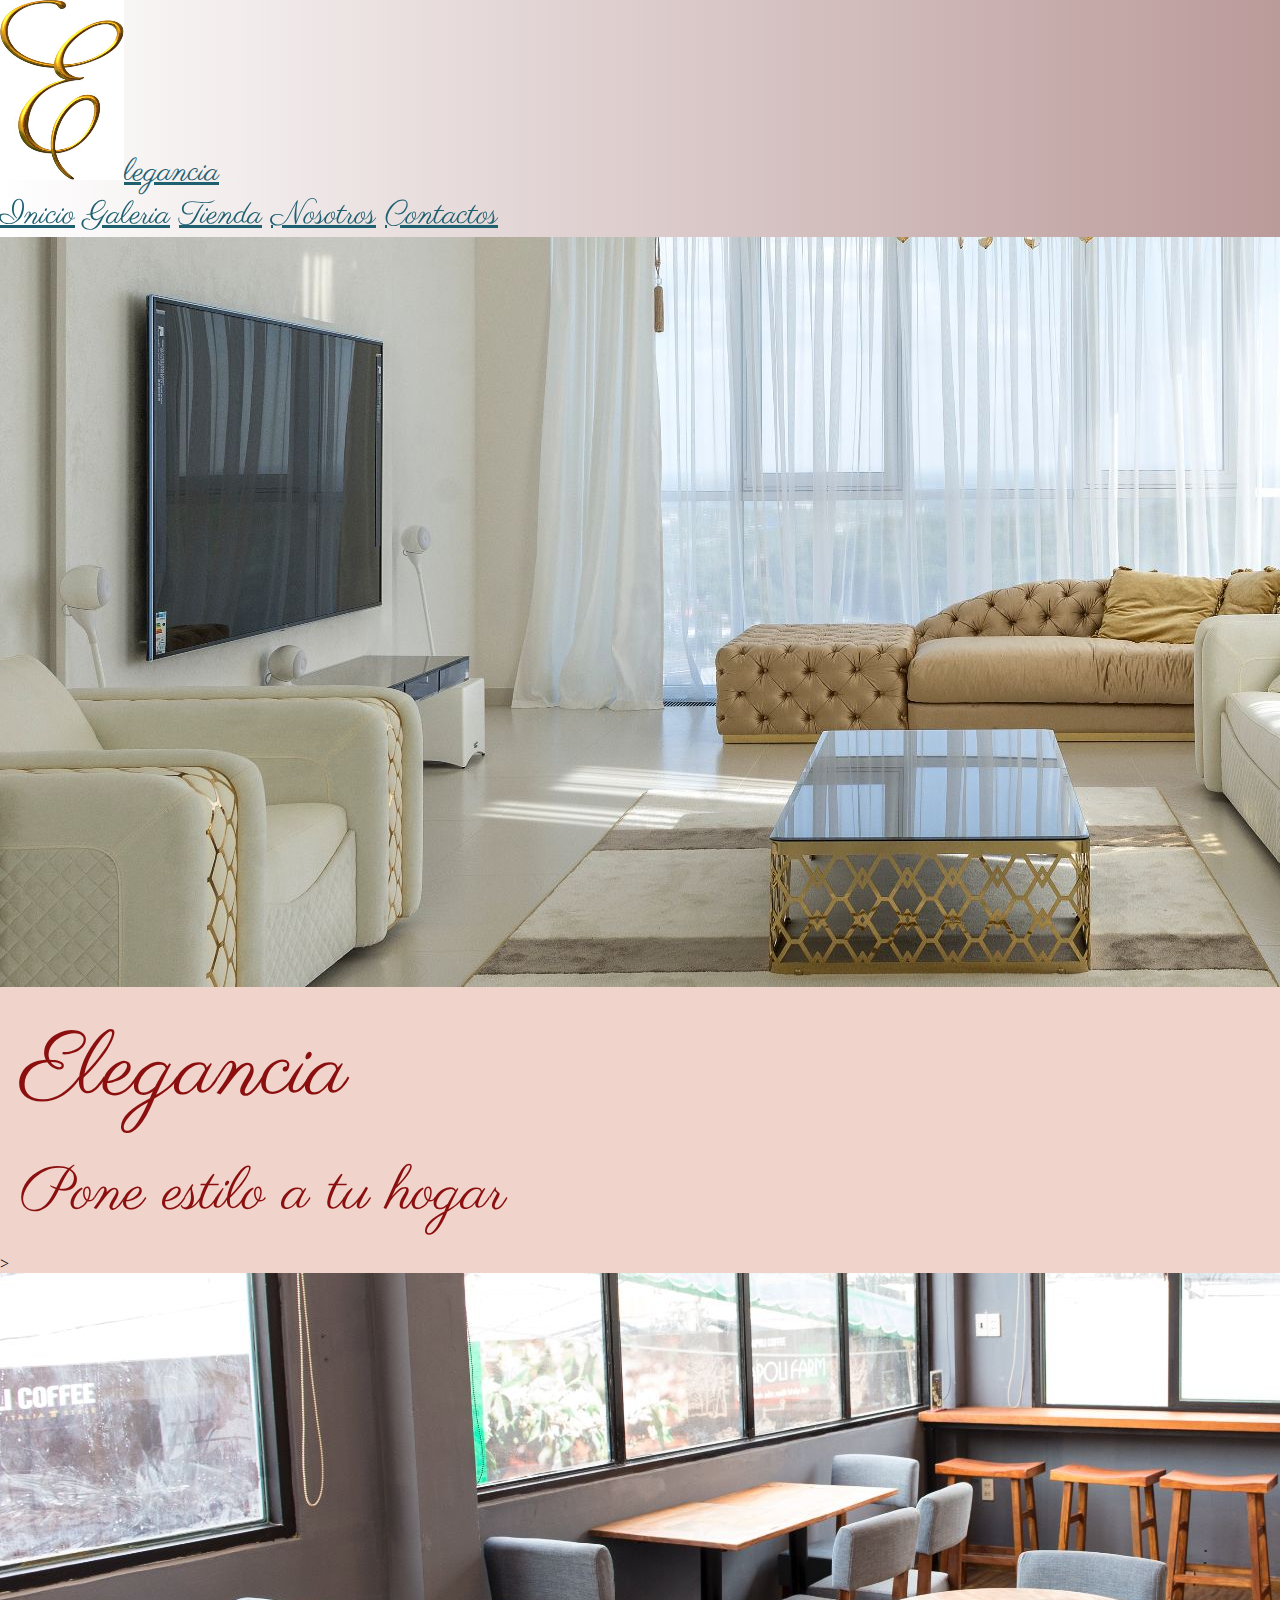
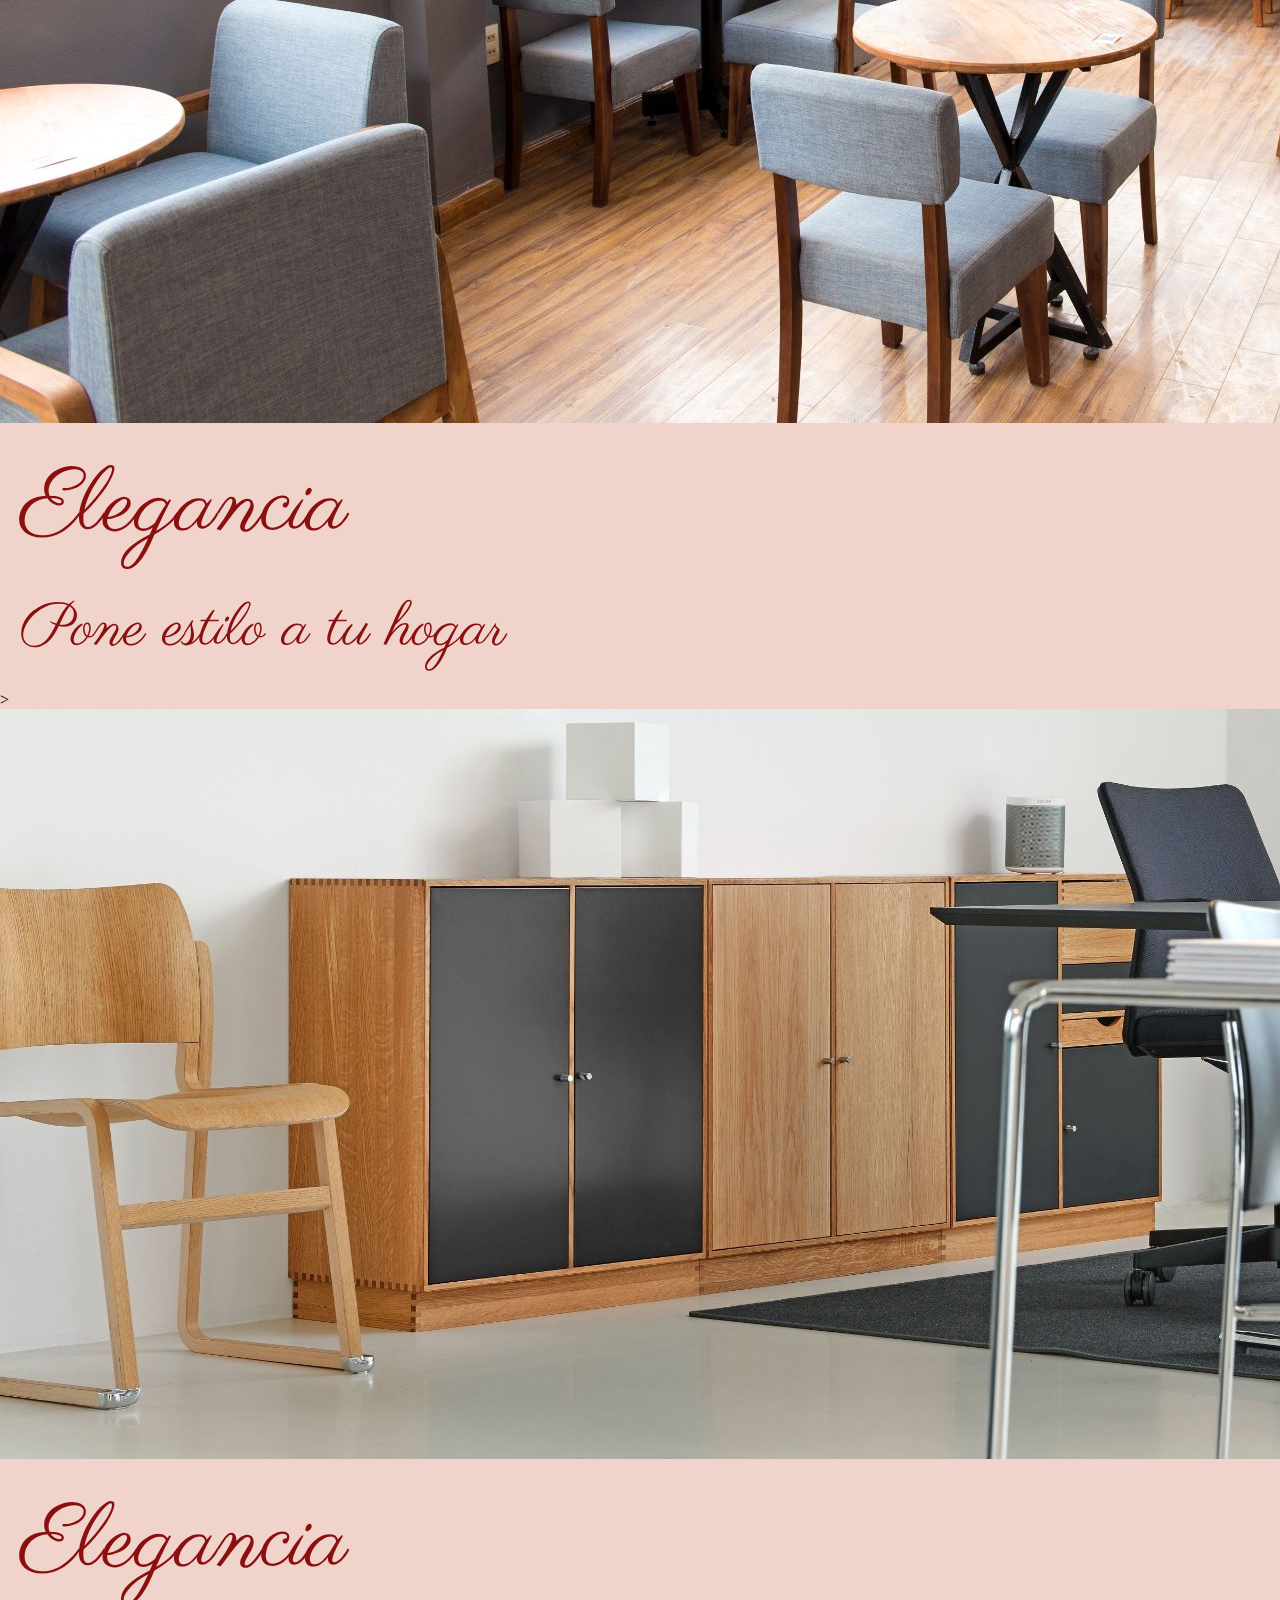
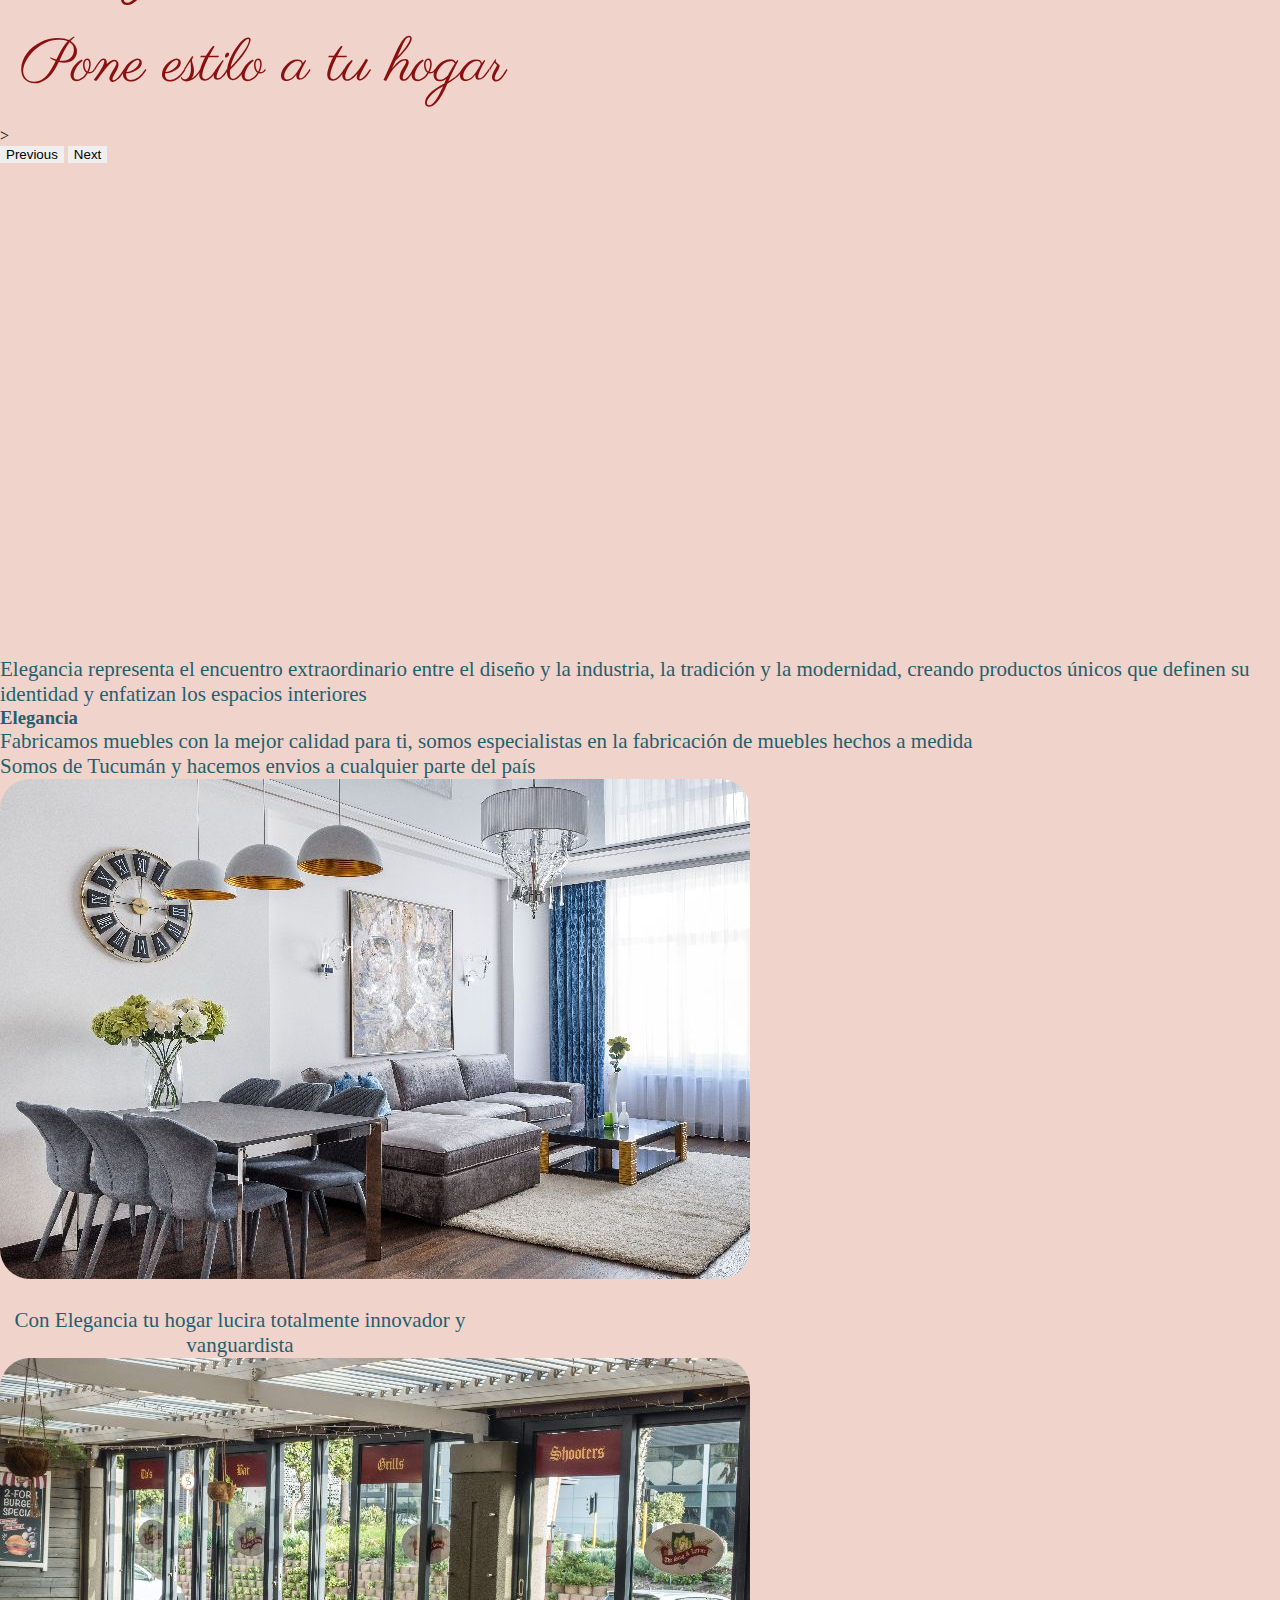
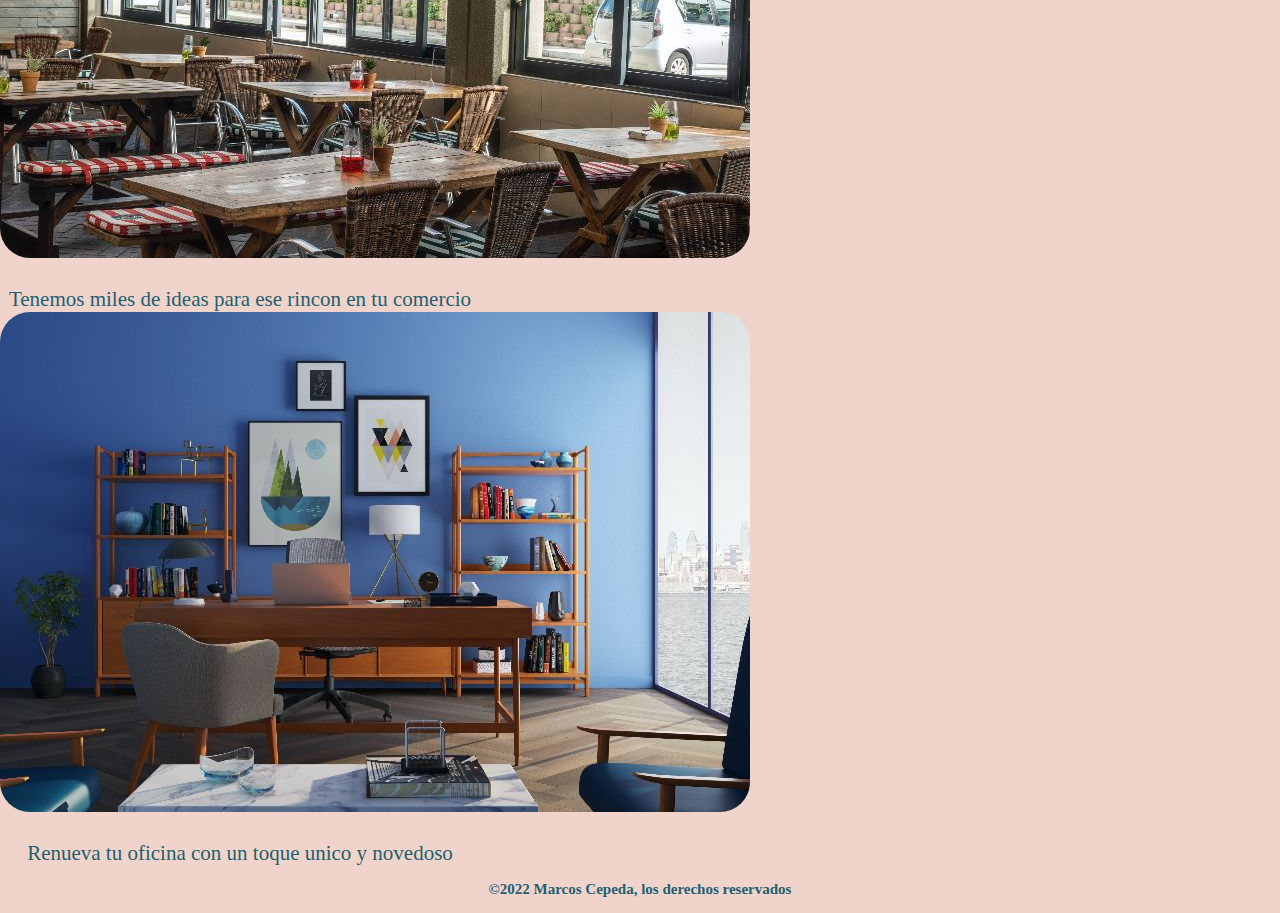
==== index.html @ fa8bdf95 "Tercera entrega" ====
<!DOCTYPE html>
<html lang="es">
<head>
    <meta charset="UTF-8">
    <meta http-equiv="X-UA-Compatible" content="IE=edge">
    <meta name="viewport" content="width=device-width, initial-scale=1.0">
    <meta name="keywords" content="Elegancia, Hogar, Comercio, Oficina">
    <meta name="description" content=" Elegancia Estilo a tu Hogar, Fabricamos muebles con la mejor calidad, Somos de Tucumán y hacemos envios a cualquier parte del país">
    <!-- CSS only -->
    <link href="https://cdn.jsdelivr.net/npm/bootstrap@5.2.0-beta1/dist/css/bootstrap.min.css" rel="stylesheet" integrity="sha384-0evHe/X+R7YkIZDRvuzKMRqM+OrBnVFBL6DOitfPri4tjfHxaWutUpFmBp4vmVor" crossorigin="anonymous">
    <link href="https://unpkg.com/aos@2.3.1/dist/aos.css" rel="stylesheet">
    <link rel="stylesheet" href="./assets/css/estilo.css">
    <link rel="shortcut icon" href="./assets/img/logo.jpg" type="image/x-icon">
    <title>Elegancia Estilo para tu Hogar</title>
</head>
<body>
    <nav class="navbar navbar-expand-lg bg-light ">
        <div class="container-fluid">
          <a data-aos="flip-left" data-aos-duration="3000" class="navbar-brand" href="#"><img class="w-25" src="./assets/img/logo.jpg" alt="">legancia</a>
          <button class="navbar-toggler" type="button" data-bs-toggle="collapse" data-bs-target="#navbarNavAltMarkup" aria-controls="navbarNavAltMarkup" aria-expanded="false" aria-label="Toggle navigation">
            <span class="navbar-toggler-icon"></span>
          </button>
          <div class="collapse navbar-collapse " id="navbarNavAltMarkup">   
            <div  data-aos="zoom-in-left" data-aos-duration="3000" class="navbar-nav">
              <a class="nav-link active" aria-current="page" href="#">Inicio</a>
              <a class="nav-link" href="./assets/paginas/galeria.html">Galeria</a>
              <a class="nav-link" href="./assets/paginas/tienda.html">Tienda</a>
              <a class="nav-link" href="./assets/paginas/nosotros.html">Nosotros</a>
              <a class="nav-link" href="./assets/paginas/contactos.html">Contactos</a>              
            </div>
          </div>
        </div>
    </nav>
    <header>
        <div id="carouselExampleDark" class="carousel carousel-dark slide " data-bs-ride="carousel">            
            <div class="carousel-inner">
              <div class="carousel-item active" data-bs-interval="10000">
                <img src="./assets/img/fondoimg1.jpg" class="d-block w-100" alt="imagen decoracion de hogar">
                <div class="carousel-caption d-none d-md-block">
                  <h1>Elegancia</h1>
                  <h2>Pone estilo a tu hogar</h2>>
                </div>
              </div>
              <div class="carousel-item" data-bs-interval="2000">
                <img src="./assets/img/fondoimg2.jpg" class="d-block w-100" alt="imagen decoracion comercial">
                <div class="carousel-caption d-none d-md-block">
                  <h1>Elegancia</h1>
                  <h2>Pone estilo a tu hogar</h2>>
                </div>
              </div> 
              <div class="carousel-item" data-bs-interval="2000">
                <img src="./assets/img/fondoimg3.jpg" class="d-block w-100" alt="imagen decoracion de oficina">
                <div class="carousel-caption d-none d-md-block">
                  <h1>Elegancia</h1>
                  <h2>Pone estilo a tu hogar</h2>>
                </div>
              </div>                
            </div>
            <button class="carousel-control-prev" type="button" data-bs-target="#carouselExampleDark" data-bs-slide="prev">
              <span class="carousel-control-prev-icon" aria-hidden="true"></span>
              <span class="visually-hidden">Previous</span>
            </button>
            <button class="carousel-control-next" type="button" data-bs-target="#carouselExampleDark" data-bs-slide="next">
              <span class="carousel-control-next-icon" aria-hidden="true"></span>
              <span class="visually-hidden">Next</span>
            </button>
          </div>
    </header>
    <main class="container-fluid">
        <div class="row justify-content-around my-2">
            <iframe class="col-10" src="https://www.youtube.com/embed/fhqE7Jaa4gs" title="YouTube video player" frameborder="0" allow="accelerometer; autoplay; clipboard-write; encrypted-media; gyroscope; picture-in-picture" allowfullscreen></iframe>
            <p class="col-10 col-sm-10 col-md-10 col-xl-10 my-5 row justify-content-center">Elegancia representa el encuentro extraordinario entre el diseño y la industria, la tradición y la modernidad, creando productos únicos que definen su identidad y enfatizan los espacios interiores</p>
            <h3 class="col-10 col-xl-11 mt-3 row justify-content-center">Elegancia</h3>            
            <p class="col-10 col-sm-10 col-md-10 col-xl-10 row justify-content-center my-5">Fabricamos muebles con la mejor calidad para ti, somos especialistas en la fabricación de muebles hechos a medida</p> 
            <p class="col-10 col-sm-10 col-md-10 col-xl-10 row justify-content-center my-4">Somos de Tucumán y hacemos envios a cualquier parte del país</p> 
        </div>
        <div class="cards d-flex flex-wrap justify-content-around">
            <div class="card m-2" style="width: 30rem;">
                <img src="../assets/img/imgin1.jpg" class="card-img-top" alt="imagen decoracion de hogar">
                <div class="card-body">                  
                  <p class="card-text">Con Elegancia tu hogar lucira totalmente innovador y vanguardista</p>                  
                </div>
            </div>
            <div class="card m-2" style="width: 30rem;">
                <img src="../assets/img/imgin2.jpg" class="card-img-top" alt="imagen decoracion comercial">
                <div class="card-body">                  
                  <p class="card-text">Tenemos miles de ideas para ese rincon en tu comercio</p>                  
                </div>
            </div>
            <div class="card m-2" style="width: 30rem;">
                <img src="../assets/img/imgin3.jpg" class="card-img-top" alt="imagen decoracion de oficina">
                <div class="card-body">                  
                  <p class="card-text">Renueva tu oficina con un toque unico y novedoso</p>                  
                </div>
            </div>
        </div>
    </main>
    <footer>
      <h5>©2022 Marcos Cepeda, los derechos reservados</h5>      
    </footer>     
    <script src="https://unpkg.com/aos@2.3.1/dist/aos.js"></script>
    <script>
      AOS.init();
    </script> 
    <!-- JavaScript Bundle with Popper -->
    <script src="https://cdn.jsdelivr.net/npm/bootstrap@5.2.0-beta1/dist/js/bootstrap.bundle.min.js" integrity="sha384-pprn3073KE6tl6bjs2QrFaJGz5/SUsLqktiwsUTF55Jfv3qYSDhgCecCxMW52nD2" crossorigin="anonymous"></script>   
</body>
</html>
---- assets/css/estilo.css ----
@import url("https://fonts.googleapis.com/css2?family=Parisienne&display=swap");
* {
  box-sizing: border-box;
  border: 0;
  margin: 0;
}

body {
  background-color: rgb(240, 212, 203);
}

.navbar {
  background-image: linear-gradient(to right, white, rgb(187, 154, 154)); /******** gradiente al nav  *******/
}
.navbar #navbarNavAltMarkup { /****** muevo el navbar a la izquierda****/
  justify-content: end;
  font-family: "Parisienne";
  font-size: 2em;
}
.navbar #navbarNavAltMarkup .navbar-nav a {
  color: rgb(31, 96, 112);
}
.navbar .navbar-toggler {
  border: 0;
  border-radius: 80px;
}
.navbar .navbar-brand {
  color: rgb(31, 96, 112);
  font-family: "Parisienne";
  font-size: 2em;
}

header .carousel-inner h1 {
  font-family: "Parisienne"; /****** fuente elegida *****/
  font-size: 90px;
  margin: 20px;
  font-weight: 500;
  color: rgb(139, 15, 15);
}
header .carousel-inner h2, header .carousel-inner h3, header .carousel-inner h4 {
  font-family: "Parisienne";
  font-size: 60px;
  margin: 20px;
  font-weight: 500;
  color: rgb(139, 15, 15);
}

main iframe {
  width: 90%;
  height: 50vh;
  margin: 20px;
}
main p {
  color: rgb(31, 96, 112);
  font-family: "'Trebuchet MS', 'Lucida Sans Unicode', 'Lucida Grande', 'Lucida Sans', Arial, sans-serif";
  font-size: 21px;
}
main h2, main h3, main h4 {
  color: rgb(31, 96, 112);
  font-family: "'Trebuchet MS', 'Lucida Sans Unicode', 'Lucida Grande', 'Lucida Sans', Arial, sans-serif";
}
main .card {
  border: 0;
  background-color: rgb(240, 212, 203);
}
main .card .card-img-top {
  border-radius: 30px;
}
main .card .card-body {
  background-color: rgb(240, 212, 203);
  border: 0;
}
main .card .card-body h4 {
  font-family: "Gill Sans", "Gill Sans MT", Calibri, "Trebuchet MS", sans-serif;
}
main .card .card-body .btn-primary {
  background-color: rgb(73, 133, 133);
  font-family: "Gill Sans", "Gill Sans MT", Calibri, "Trebuchet MS", sans-serif;
  border-radius: 13px;
  border-color: rgb(240, 212, 203);
  width: 150px;
}
main .card .card-body .card-title {
  text-align: center;
  margin-top: 20px;
}
main .card .card-body .card-text {
  text-align: center;
  margin-top: 25px;
}
main .contacto {
  border: 2px solid rgb(109, 27, 27);
  border-radius: 12px;
  padding: 1em;
}
main form {
  border: 2px solid rgb(109, 27, 27);
  border-radius: 12px;
  padding: 2em;
}
main form .form-label {
  font-family: "'Trebuchet MS', 'Lucida Sans Unicode', 'Lucida Grande', 'Lucida Sans', Arial, sans-serif";
  font-size: 18px;
}
main form .form-control {
  font-family: "'Trebuchet MS', 'Lucida Sans Unicode', 'Lucida Grande', 'Lucida Sans', Arial, sans-serif";
  font-size: 18px;
}
main form .btn-primary {
  background-color: rgb(73, 133, 133);
  font-family: "Gill Sans", "Gill Sans MT", Calibri, "Trebuchet MS", sans-serif;
  border-radius: 13px;
  border-color: rgb(240, 212, 203);
  width: 150px;
}
main label {
  color: rgb(31, 96, 112);
}

footer {
  text-align: center;
}
footer h5 {
  margin: 1em;
  color: rgb(31, 96, 112);
  font-family: "'Trebuchet MS', 'Lucida Sans Unicode', 'Lucida Grande', 'Lucida Sans', Arial, sans-serif";
  font-size: 15px;
}/*# sourceMappingURL=estilo.css.map */
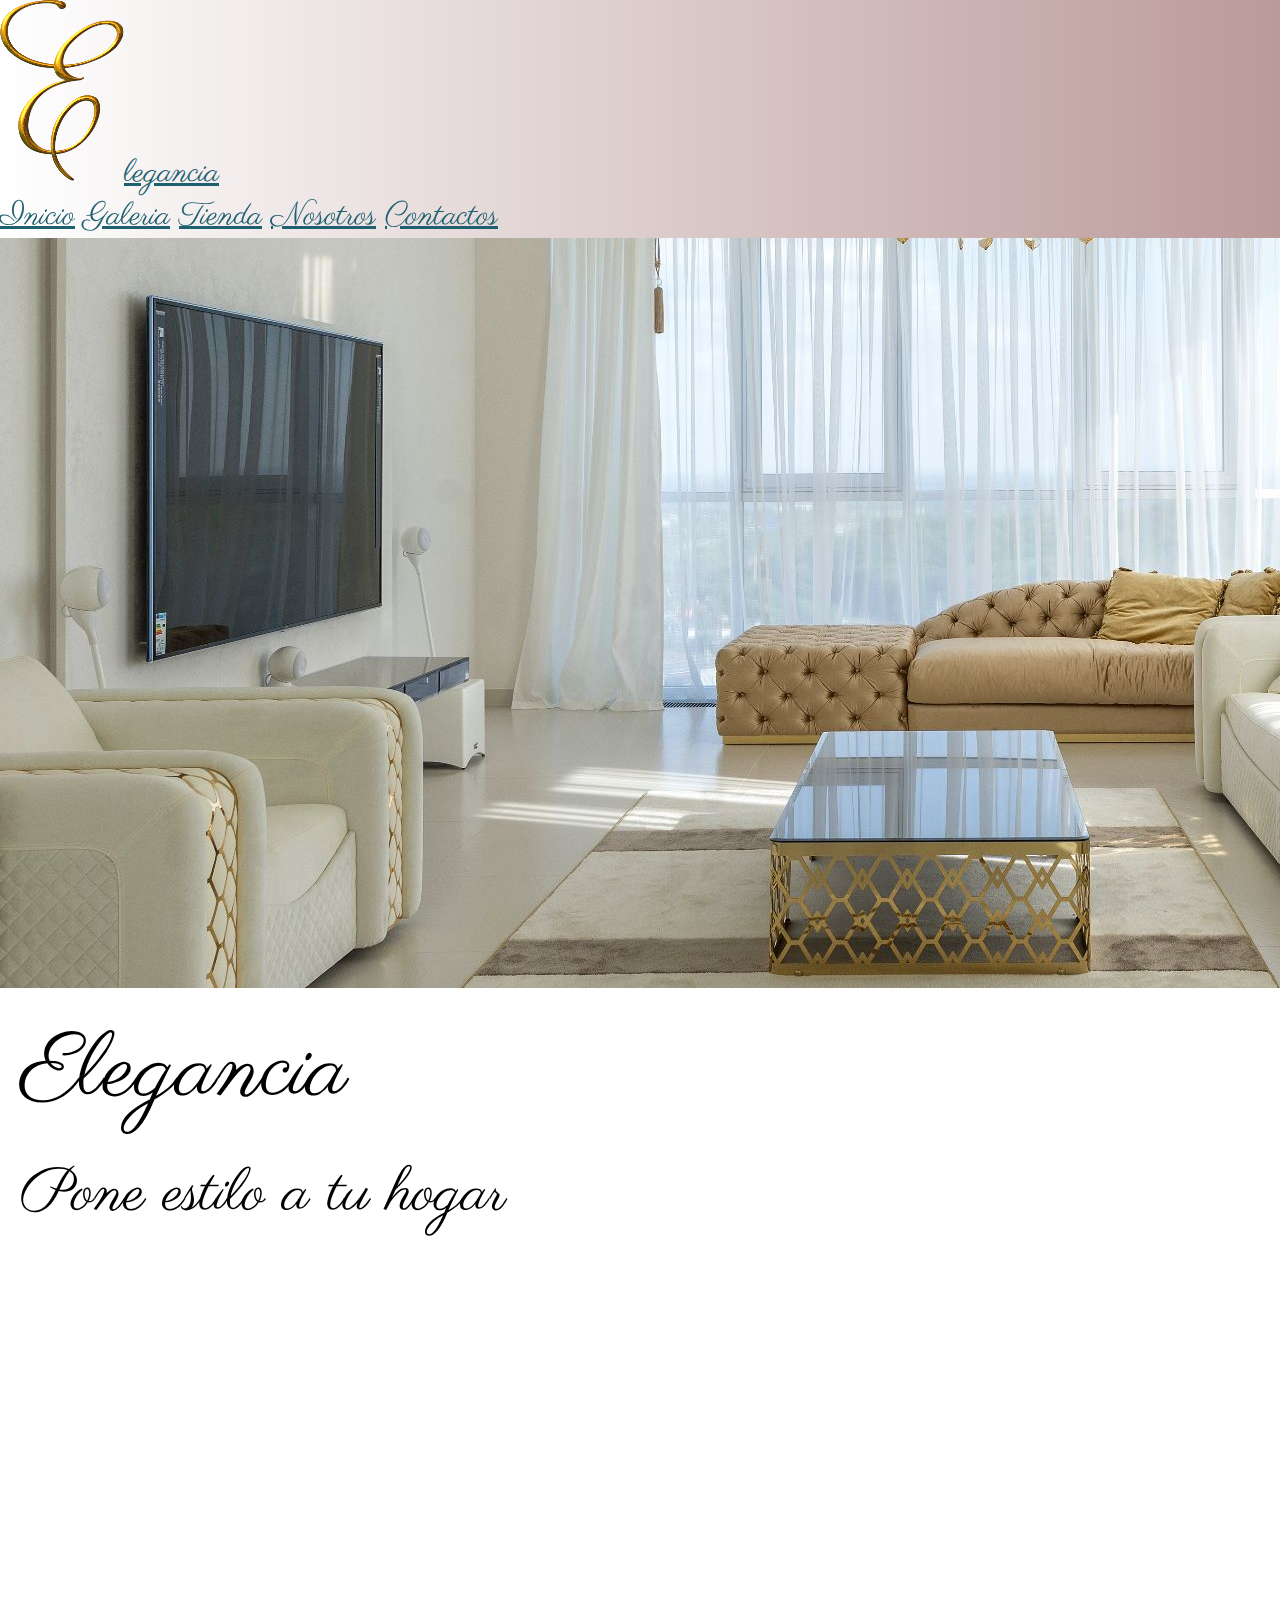
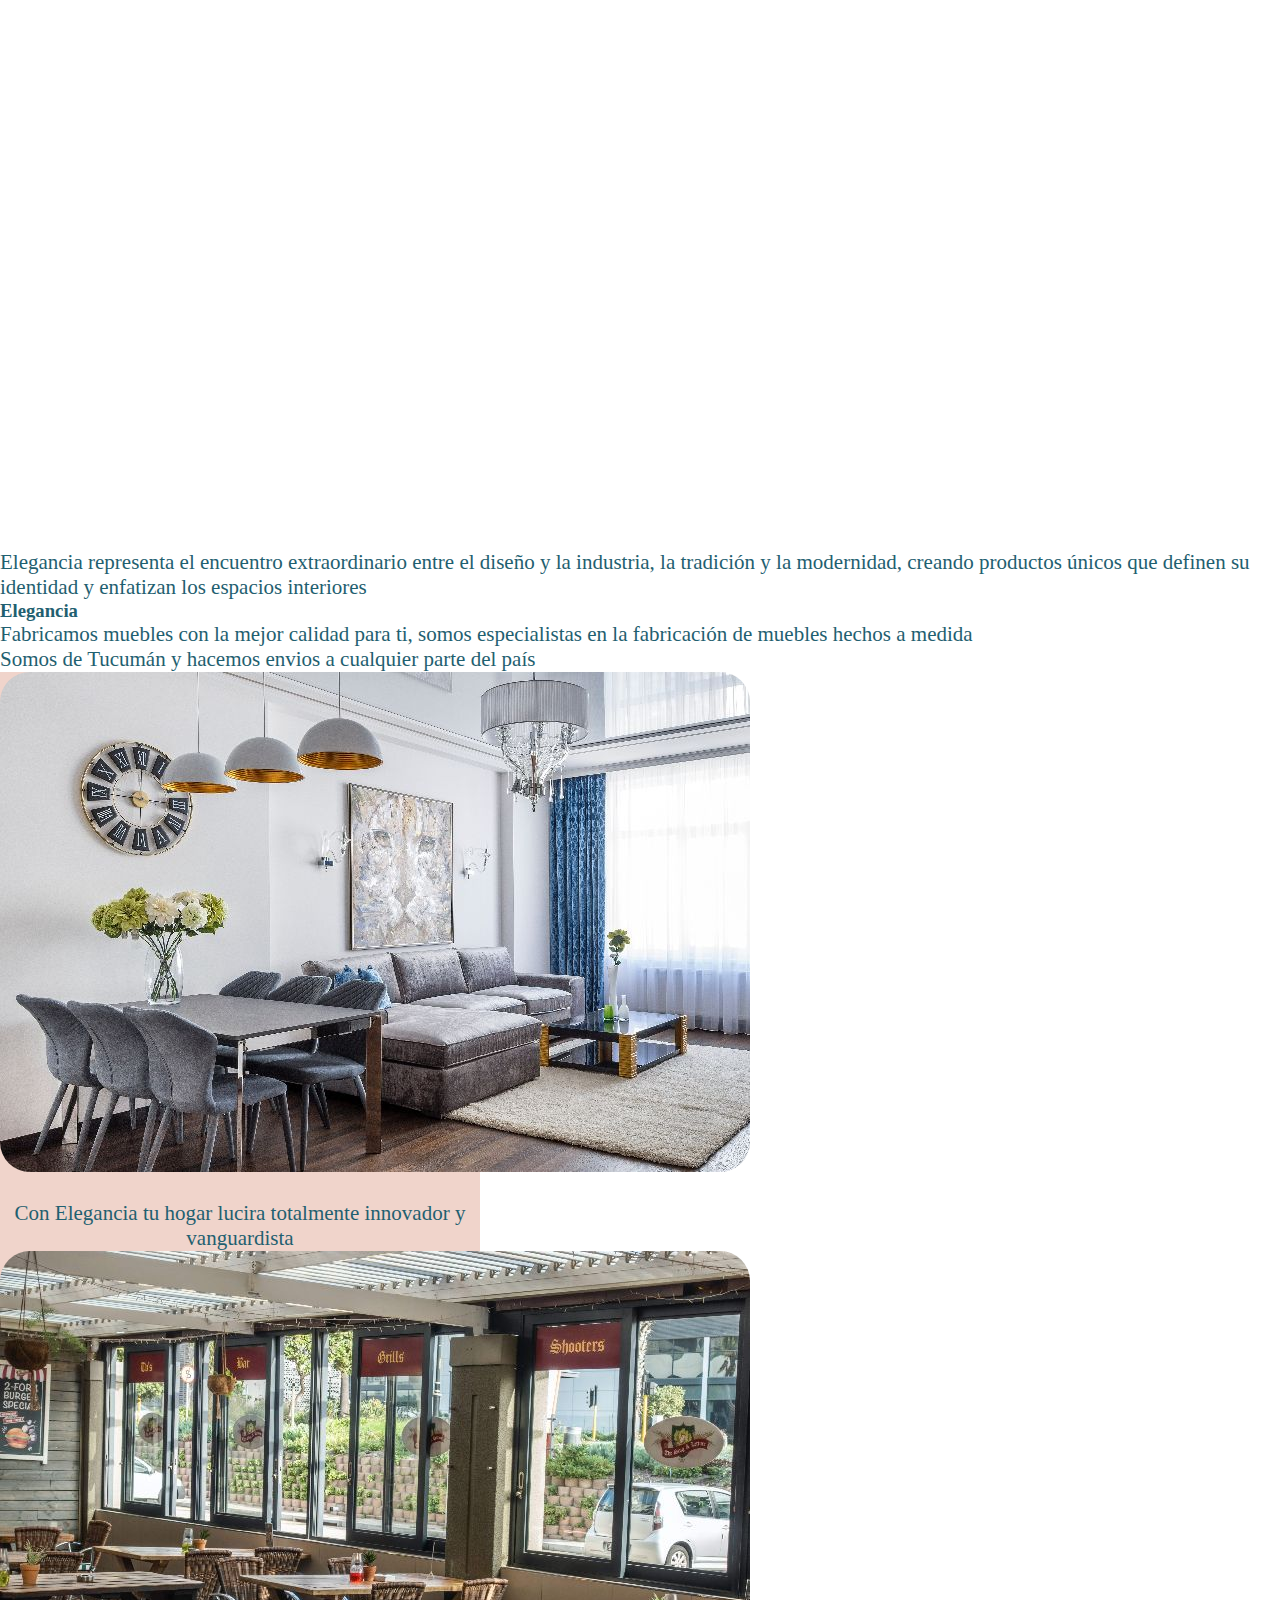
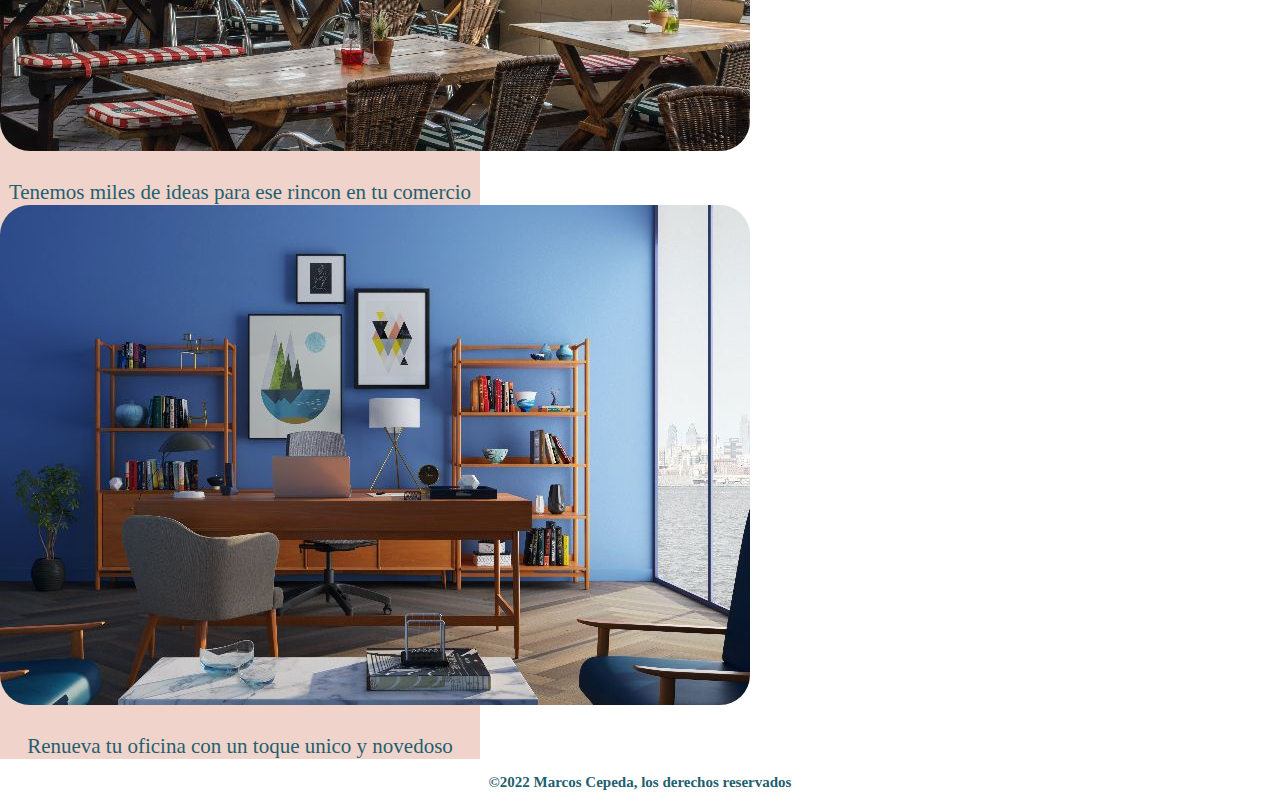
==== commit 9b5c3984: "tercera entrega realizada" ====
--- a/index.html
+++ b/index.html
@@ -10,13 +10,13 @@
     <link href="https://cdn.jsdelivr.net/npm/bootstrap@5.2.0-beta1/dist/css/bootstrap.min.css" rel="stylesheet" integrity="sha384-0evHe/X+R7YkIZDRvuzKMRqM+OrBnVFBL6DOitfPri4tjfHxaWutUpFmBp4vmVor" crossorigin="anonymous">
     <link href="https://unpkg.com/aos@2.3.1/dist/aos.css" rel="stylesheet">
     <link rel="stylesheet" href="./assets/css/estilo.css">
-    <link rel="shortcut icon" href="./assets/img/logo.jpg" type="image/x-icon">
+    <link rel="shortcut icon" href="./assets/img/logo.png" type="image/x-icon">
     <title>Elegancia Estilo para tu Hogar</title>
 </head>
 <body>
     <nav class="navbar navbar-expand-lg bg-light ">
         <div class="container-fluid">
-          <a data-aos="flip-left" data-aos-duration="3000" class="navbar-brand" href="#"><img class="w-25" src="./assets/img/logo.jpg" alt="">legancia</a>
+          <a data-aos="flip-left" data-aos-duration="3000" class="navbar-brand" href="#"><img class="w-25" src="./assets/img/logo.png" alt="">legancia</a>
           <button class="navbar-toggler" type="button" data-bs-toggle="collapse" data-bs-target="#navbarNavAltMarkup" aria-controls="navbarNavAltMarkup" aria-expanded="false" aria-label="Toggle navigation">
             <span class="navbar-toggler-icon"></span>
           </button>
@@ -38,32 +38,10 @@
                 <img src="./assets/img/fondoimg1.jpg" class="d-block w-100" alt="imagen decoracion de hogar">
                 <div class="carousel-caption d-none d-md-block">
                   <h1>Elegancia</h1>
-                  <h2>Pone estilo a tu hogar</h2>>
+                  <h2>Pone estilo a tu hogar</h2>
                 </div>
-              </div>
-              <div class="carousel-item" data-bs-interval="2000">
-                <img src="./assets/img/fondoimg2.jpg" class="d-block w-100" alt="imagen decoracion comercial">
-                <div class="carousel-caption d-none d-md-block">
-                  <h1>Elegancia</h1>
-                  <h2>Pone estilo a tu hogar</h2>>
-                </div>
-              </div> 
-              <div class="carousel-item" data-bs-interval="2000">
-                <img src="./assets/img/fondoimg3.jpg" class="d-block w-100" alt="imagen decoracion de oficina">
-                <div class="carousel-caption d-none d-md-block">
-                  <h1>Elegancia</h1>
-                  <h2>Pone estilo a tu hogar</h2>>
-                </div>
-              </div>                
-            </div>
-            <button class="carousel-control-prev" type="button" data-bs-target="#carouselExampleDark" data-bs-slide="prev">
-              <span class="carousel-control-prev-icon" aria-hidden="true"></span>
-              <span class="visually-hidden">Previous</span>
-            </button>
-            <button class="carousel-control-next" type="button" data-bs-target="#carouselExampleDark" data-bs-slide="next">
-              <span class="carousel-control-next-icon" aria-hidden="true"></span>
-              <span class="visually-hidden">Next</span>
-            </button>
+              </div>                          
+            </div>            
           </div>
     </header>
     <main class="container-fluid">
@@ -76,19 +54,19 @@
         </div>
         <div class="cards d-flex flex-wrap justify-content-around">
             <div class="card m-2" style="width: 30rem;">
-                <img src="../assets/img/imgin1.jpg" class="card-img-top" alt="imagen decoracion de hogar">
+                <img src="./assets/img/imgin1.jpg" class="card-img-top" alt="imagen decoracion de hogar">
                 <div class="card-body">                  
                   <p class="card-text">Con Elegancia tu hogar lucira totalmente innovador y vanguardista</p>                  
                 </div>
             </div>
             <div class="card m-2" style="width: 30rem;">
-                <img src="../assets/img/imgin2.jpg" class="card-img-top" alt="imagen decoracion comercial">
+                <img src="./assets/img/imgin2.jpg" class="card-img-top" alt="imagen decoracion comercial">
                 <div class="card-body">                  
                   <p class="card-text">Tenemos miles de ideas para ese rincon en tu comercio</p>                  
                 </div>
             </div>
             <div class="card m-2" style="width: 30rem;">
-                <img src="../assets/img/imgin3.jpg" class="card-img-top" alt="imagen decoracion de oficina">
+                <img src="./assets/img/imgin3.jpg" class="card-img-top" alt="imagen decoracion de oficina">
                 <div class="card-body">                  
                   <p class="card-text">Renueva tu oficina con un toque unico y novedoso</p>                  
                 </div>
--- a/assets/css/estilo.css
+++ b/assets/css/estilo.css
@@ -6,7 +6,7 @@
 }
 
 body {
-  background-color: rgb(240, 212, 203);
+  background-color: white;
 }
 
 .navbar {
@@ -35,14 +35,17 @@
   font-size: 90px;
   margin: 20px;
   font-weight: 500;
-  color: rgb(139, 15, 15);
+  color: black;
 }
 header .carousel-inner h2, header .carousel-inner h3, header .carousel-inner h4 {
   font-family: "Parisienne";
   font-size: 60px;
   margin: 20px;
   font-weight: 500;
-  color: rgb(139, 15, 15);
+  color: black;
+}
+header .carousel-inner .carousel-caption {
+  padding-bottom: 25rem;
 }
 
 main iframe {
@@ -88,7 +91,7 @@
   text-align: center;
   margin-top: 25px;
 }
-main .contacto {
+main #contac {
   border: 2px solid rgb(109, 27, 27);
   border-radius: 12px;
   padding: 1em;
